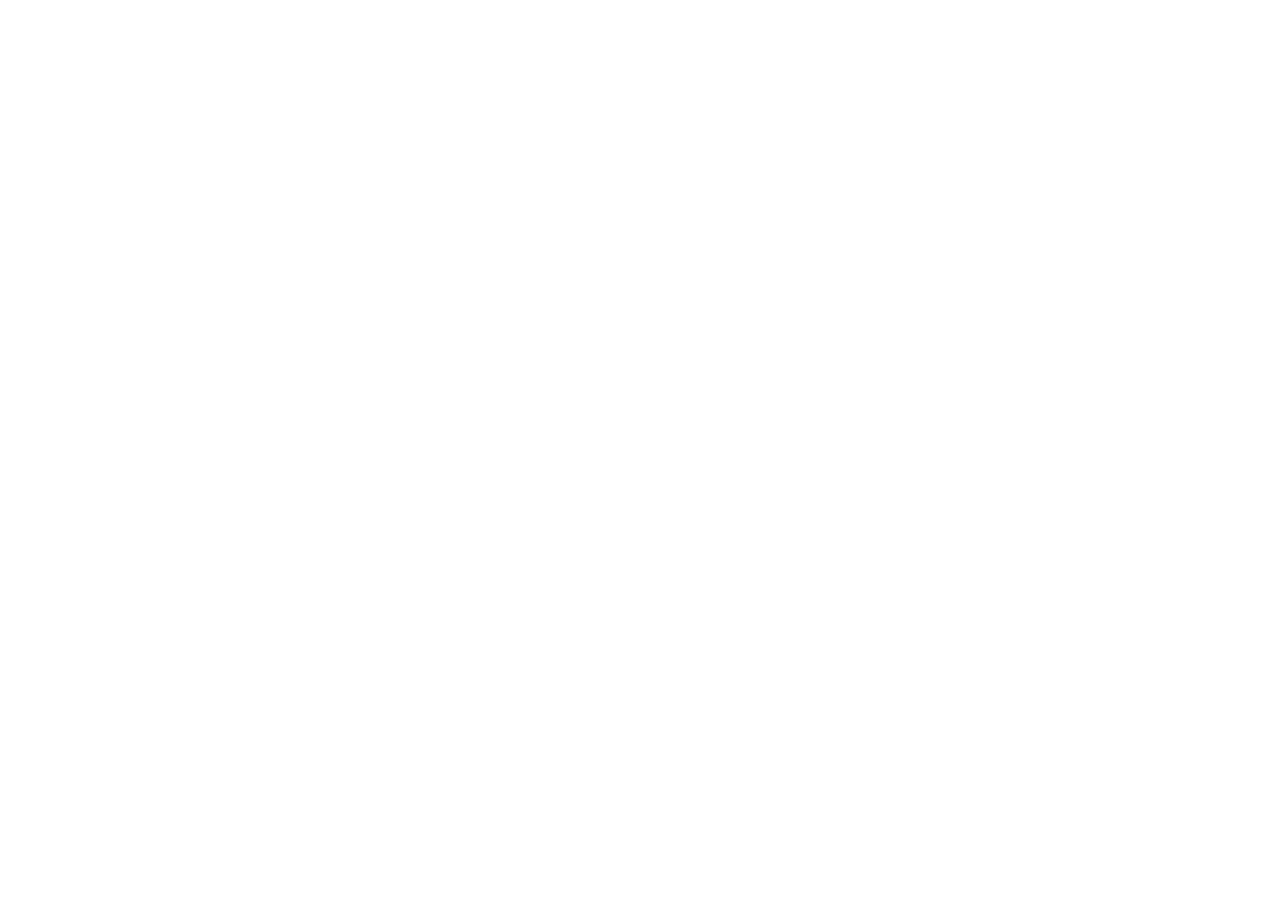
==== DZ_11/Dreammaker.html @ 0bc2dadc "add part dz_11 and full dz_12" ====
<!DOCTYPE html>
<html lang="en">
<head>
    <meta charset="UTF-8">
    <link rel="preconnect">
    <meta name="description" content="create landing page">
    <!-- описание содержимого -->
    <meta name="author" content="Arshinnikov Vladimir">
    <!-- имя автора -->
    <link rel="stylesheet" type="text/css" href="css/main.css"> 
    <!-- подключение css -->
    <title>Dreammaker</title>
</head>
<body>

</body>
</html>
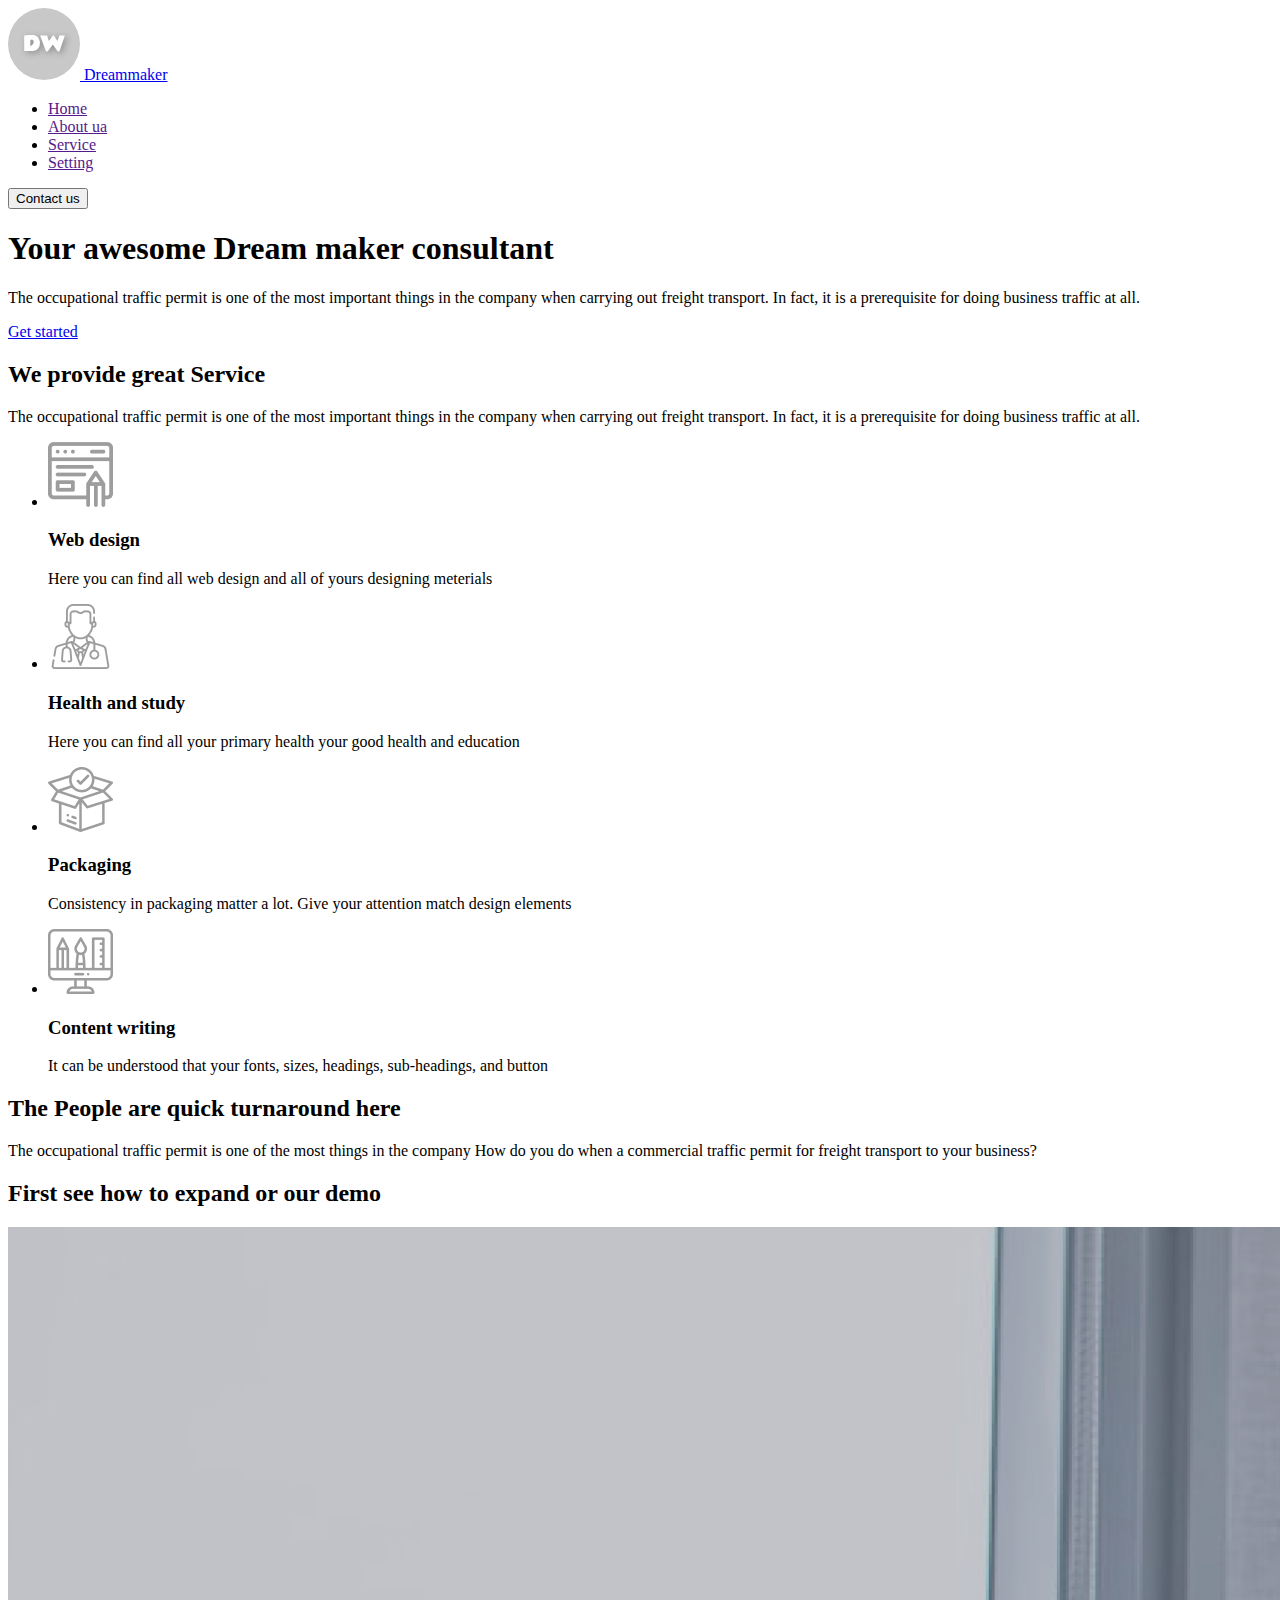
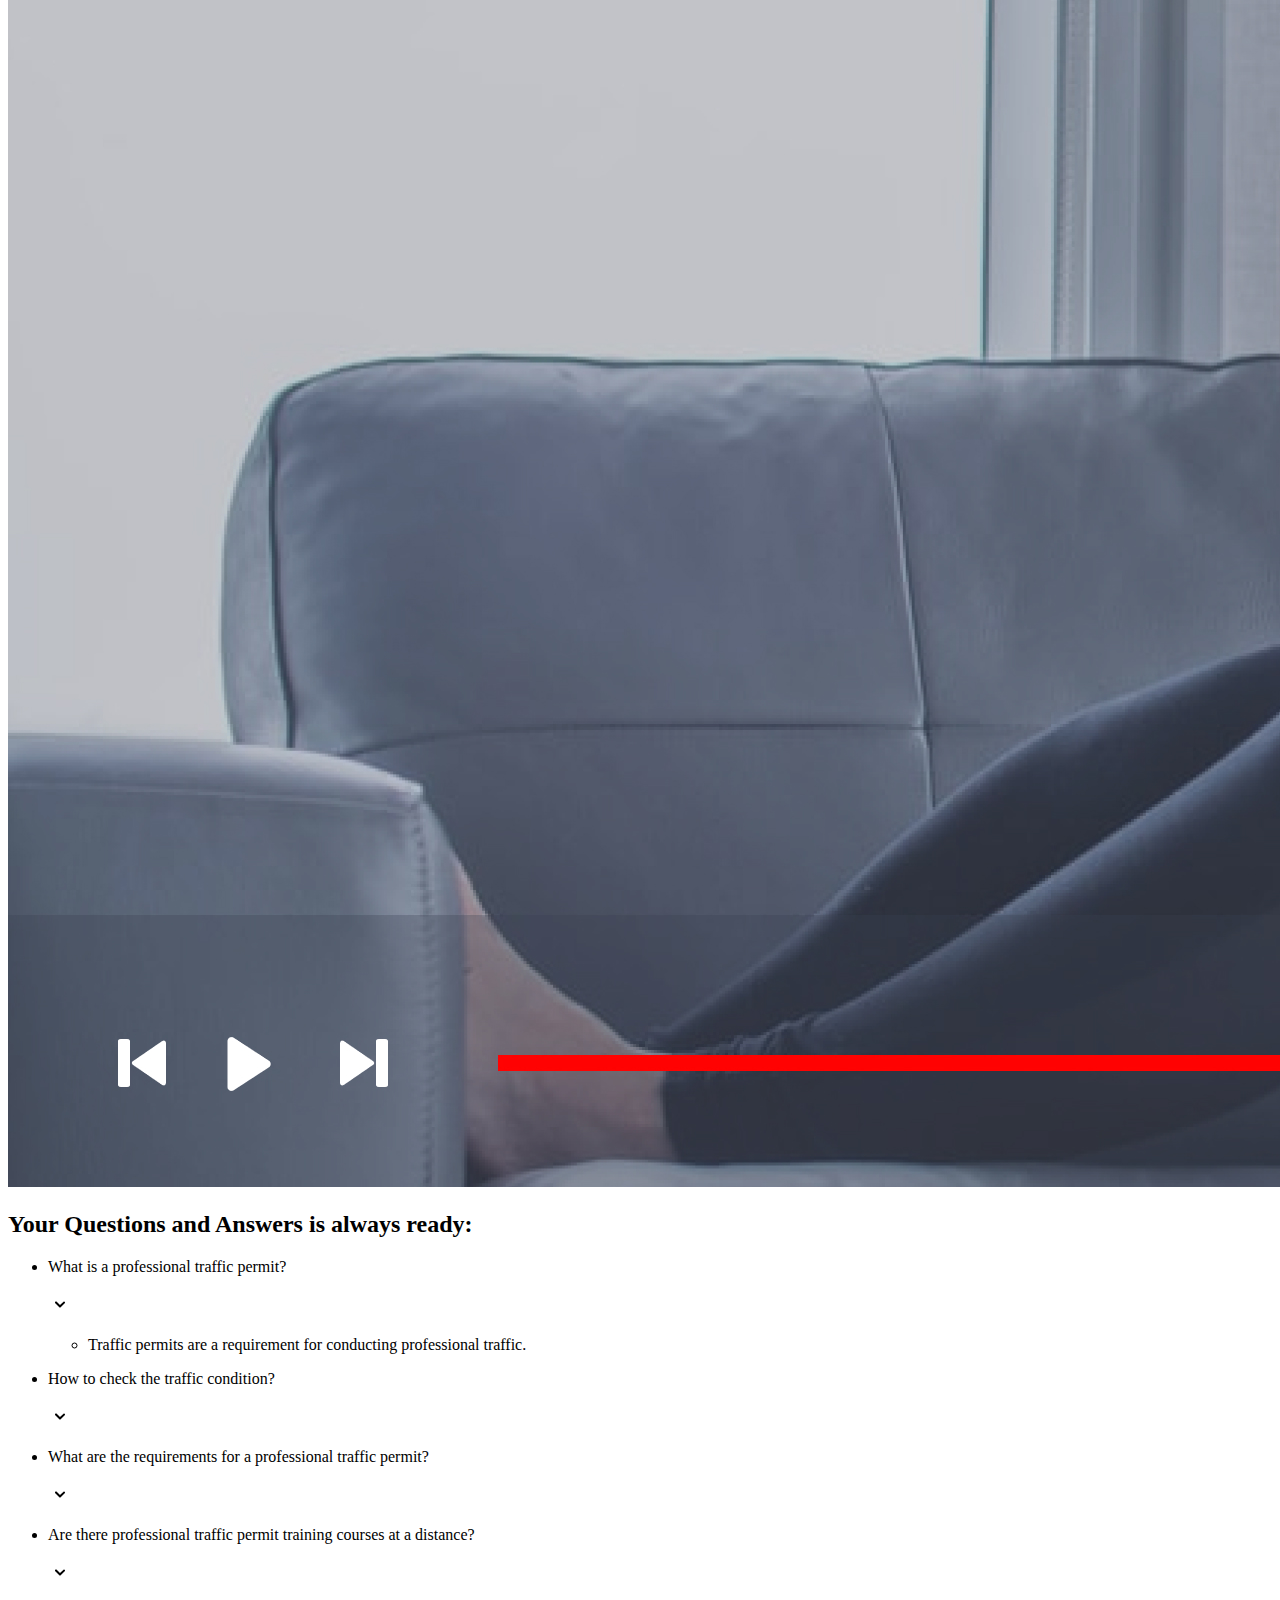
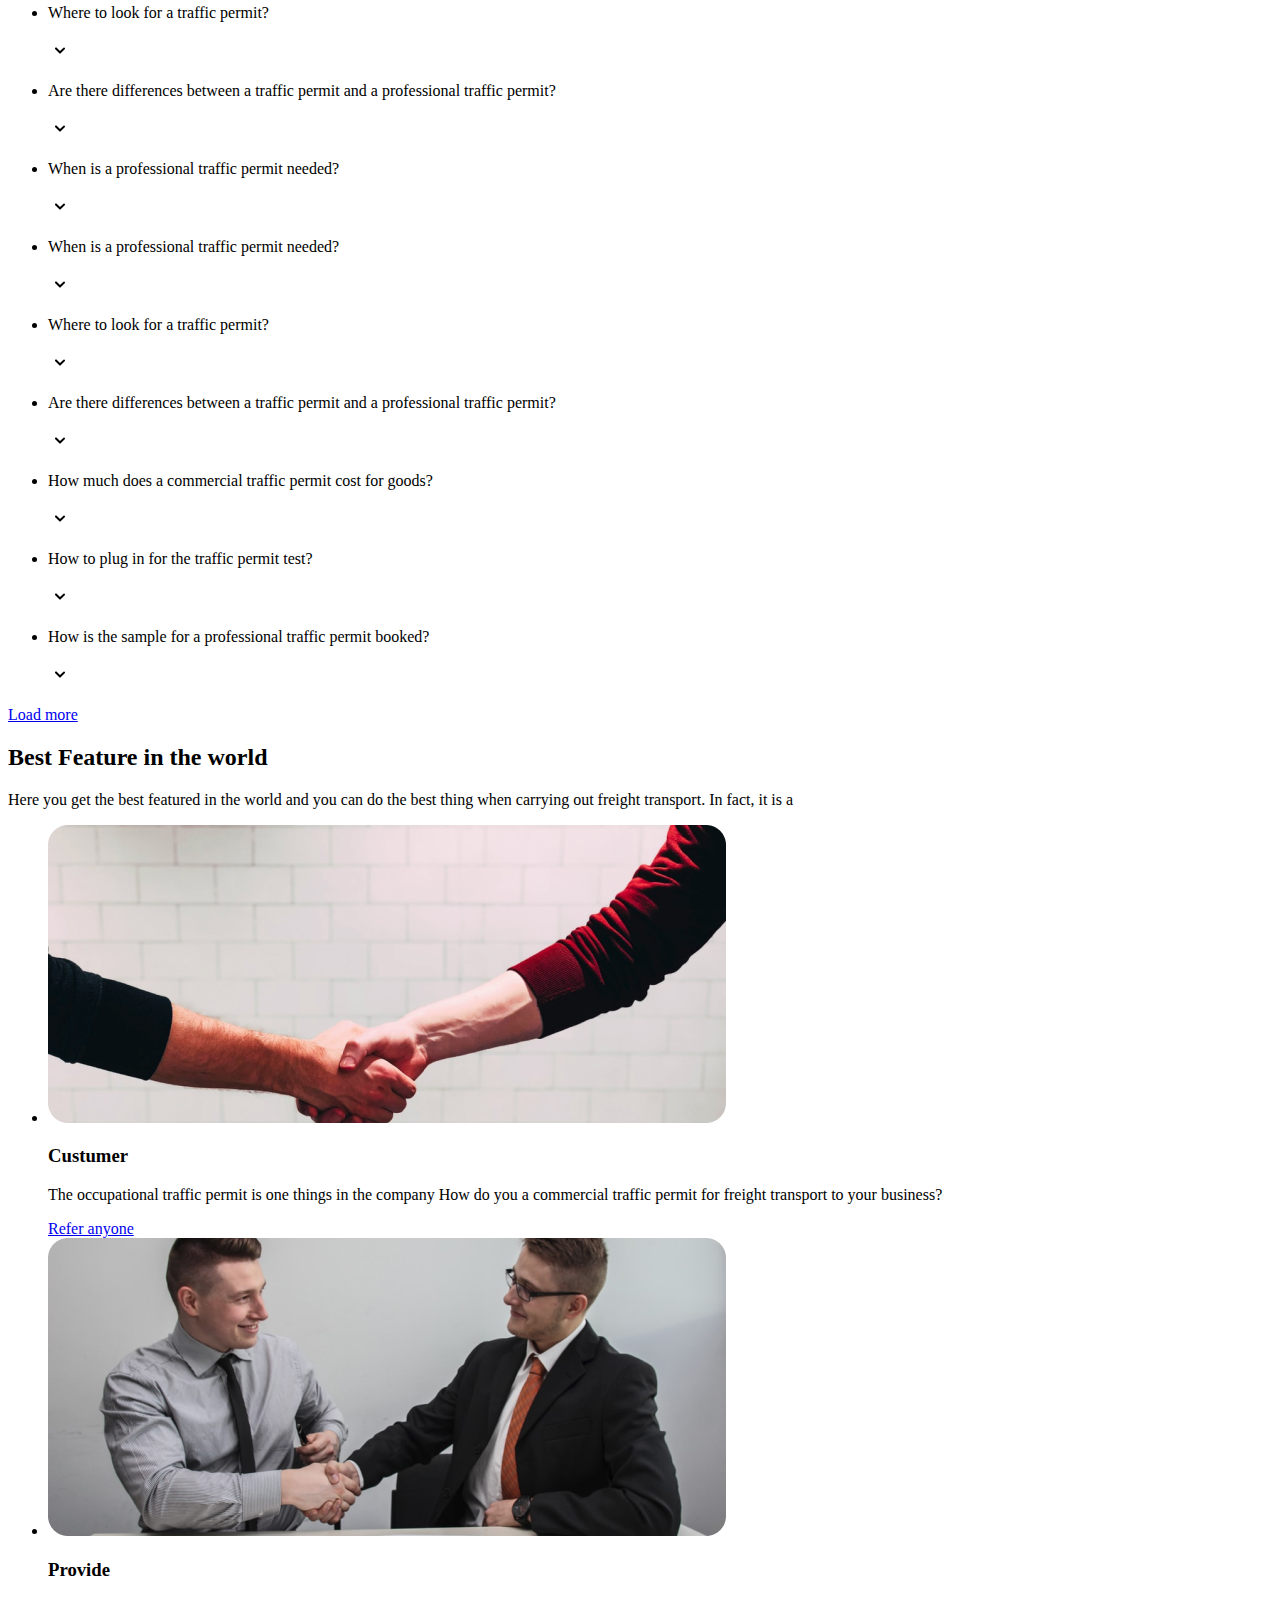
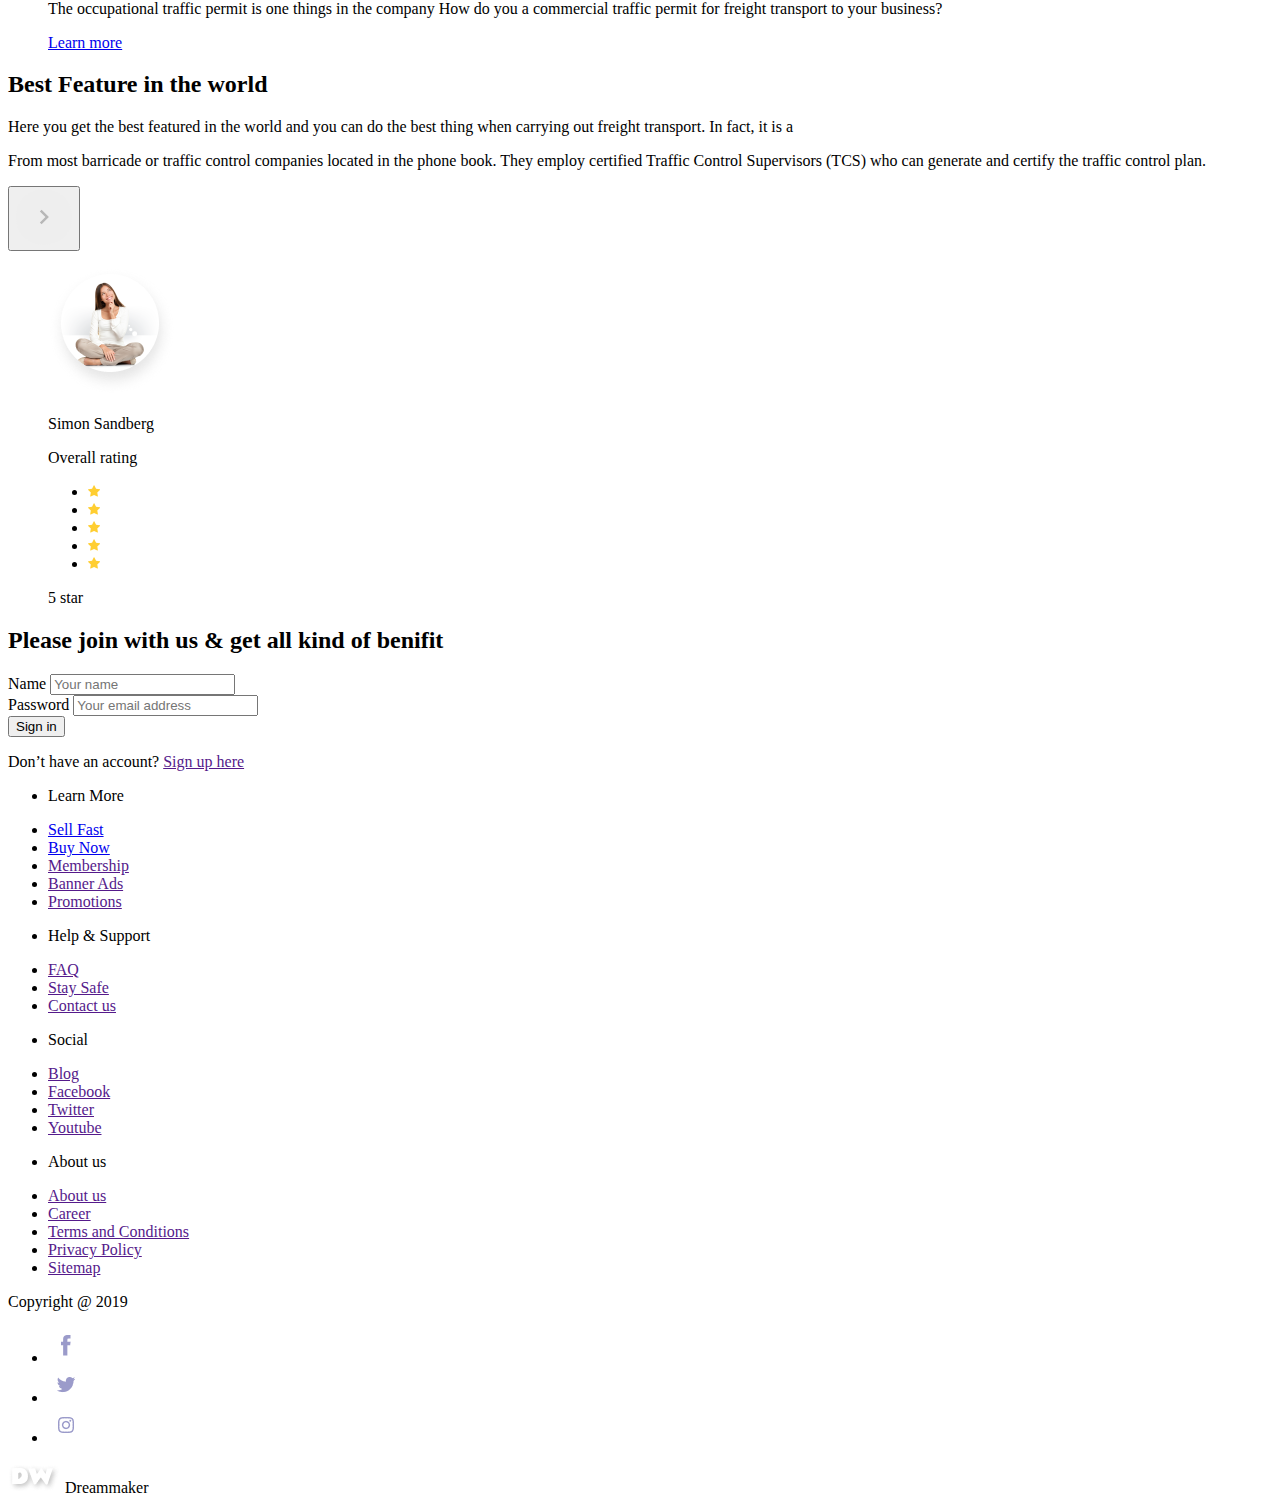
==== commit 8a96d696: "end task" ====
--- a/DZ_11/Dreammaker.html
+++ b/DZ_11/Dreammaker.html
@@ -1,17 +1,444 @@
 <!DOCTYPE html>
 <html lang="en">
-<head>
-    <meta charset="UTF-8">
-    <link rel="preconnect">
-    <meta name="description" content="create landing page">
-    <!-- описание содержимого -->
-    <meta name="author" content="Arshinnikov Vladimir">
-    <!-- имя автора -->
-    <link rel="stylesheet" type="text/css" href="css/main.css"> 
-    <!-- подключение css -->
-    <title>Dreammaker</title>
-</head>
-<body>
-
-</body>
+    <head>
+        <meta charset="UTF-8">    
+        <meta name="description" content="create landing page">
+        <!-- описание содержимого -->
+        <meta name="author" content="Arshinnikov Vladimir">
+        <!-- имя автора -->
+        <link rel="stylesheet" type="text/css" href="css/main.css"> 
+        <!-- подключение css -->
+        <title>Dreammaker</title>
+    </head>
+
+    <body>
+    <!-- start HERO -->
+    <div class="hero">
+
+        <!-- Start HEADER -->
+        <header class="container header">
+            <a href="#" class="logo">
+                <img src="img/Logo.svg" alt="logo" class="img-logo">
+                <span>Dreammaker</span>
+            </a>
+            <nav>
+                <ul class="header-nav-list">
+                    <li>
+                        <a href="" class="nav-link-header">Home</a>
+                    </li>
+                    <li>
+                        <a href="" class="nav-link-header">About ua</a>
+                    </li>
+                    <li>
+                        <a href="" class="nav-link-header">Service</a>
+                    </li>
+                    <li>
+                        <a href="" class="nav-link-header">Setting</a>
+                    </li>
+                </ul>
+            </nav>
+            <button class="button">Contact us</button>
+        </header>
+        <!-- End HEADER -->
+
+        <section class="container">
+            <div class="hero-consultant">
+                <h1 class="title-hero">
+                    Your awesome Dream maker consultant
+                </h1>
+                <p class="text-hero">The occupational traffic permit is one of the most important things in the company 
+                    when carrying out freight transport.  In fact, it is a prerequisite for 
+                    doing business traffic at all.</p>
+                <a href="#" class="button">Get started</a>
+            </div>
+            
+        </section>
+    </div>
+        <!-- End HERO -->
+
+        <!-- Start SERVICE -->
+    <section class="services container">
+        <div class="service-text">
+            <h2 class="title-h2 align-center">We provide great Service</h2>
+            <p class="text-2 align-center">The occupational traffic permit is 
+                one of the most important things in the 
+                company when carrying out freight transport. 
+                In fact, it is a prerequisite for doing business traffic at all.
+            </p>
+        </div>
+        <ul class="servic-list">
+            <li>
+                <div class="border-container">
+                    <img src="img/list_menu/content_writing.png" alt="content writing">
+                    <h3 class="title-h3 align-center">Web design</h3>
+                    <p class="text-3 align-center">Here you can find all web design 
+                        and all of yours designing meterials</p>
+                </div>    
+            </li>
+            <li>
+                <div class="border-container">
+                    <img src="img/list_menu/doctor.png" alt="doctor">
+                    <h3 class="title-h3 align-center">Health and study</h3>
+                    <p class="text-3 align-center">Here you can find all your primary 
+                        health your good health and education</p>
+                </div>
+            </li>
+            <li>
+                <div class="border-container">
+                    <img src="img/list_menu/box.png" alt="box">
+                    <h3 class="title-h3 align-center">Packaging</h3>
+                    <p class="text-3 align-center">Consistency in packaging
+                        matter a lot. Give your attention
+                        match design elements</p>
+                </div>
+            </li>
+            <li>
+                <div class="border-container">
+                    <img src="img/list_menu/web-design.png" alt="web design">
+                    <h3 class="title-h3 align-center">Content writing</h3>
+                    <p class="text-3 align-center">It can be understood that your fonts, sizes, 
+                    headings, sub-headings, and button</p>
+                </div>
+            </li>
+        </ul>    
+    </section>
+        <!-- End SERVICE -->
+
+
+        <!-- Start Support -->
+    <section class="support container">
+        <div class="support-text">
+            <h2 class="title-h2">The People are quick turnaround here</h2>
+            <p class="text-2">The occupational traffic permit is one of the most 
+                things in the company How do you do when  
+                a commercial traffic permit for freight 
+                transport to your business?</p>
+        </div>
+        <div class="support-image"> 
+        </div>
+    </section>
+        <!-- End Support -->
+
+        <!-- Start DEMO -->
+    <section class="demo container-demo">
+        <h2 class="title-pt-serif">First see how to expand or our demo </h2>
+        <div class="demo-video">
+            <img src="img/youtube/demo-video.jpg" alt="demo video">
+        </div>
+    </section>
+        <!-- End DEMO -->
+
+
+        <!-- Start QUESTION -->
+    <section class="question">
+        <div class="question-container">        
+            <div class="question-list">
+                <div class="list-left">
+                    <h2 class="title-pt-serif">Your Questions and Answers is always ready:</h2>
+                    <ul class="question-list-left">                                
+                        <li class="list-section-left list-section-left-1">
+                            <p>What is a professional traffic permit?</p>
+                            <img src="img/qwestions_and_ansver/vector.svg" alt="vector">
+                            <ul class="hover-list">
+                                <li class="under-list-section">
+                                    <p>
+                                        Traffic permits are a requirement 
+                                        for conducting professional traffic.
+                                    </p>
+                                </li>
+                            </ul>
+                        </li>                                               
+                        <li class="list-section-left">
+                            <p>
+                                How to check the traffic condition?
+                            </p>
+                            <img src="img/qwestions_and_ansver/vector.svg" alt="vector">
+                        </li>
+                        <li class="list-section-left">
+                            <p>
+                                What are the requirements 
+                                for a professional traffic permit?
+                            </p>
+                            <img src="img/qwestions_and_ansver/vector.svg" alt="vector">
+                        </li>
+                        <li class="list-section-left">
+                            <p>
+                                Are there professional 
+                                traffic permit training courses at a distance?
+                            </p>
+                            <img src="img/qwestions_and_ansver/vector.svg" alt="vector">
+                        </li>
+                        <li class="list-section-left">
+                            <p>
+                                Where to look for a traffic permit? 
+                            </p>
+                            <img src="img/qwestions_and_ansver/vector.svg" alt="vector">
+                        </li>
+                        <li class="list-section-left">
+                            <p>
+                                Are there differences between a traffic 
+                                permit and a professional traffic permit?
+                            </p>
+                            <img src="img/qwestions_and_ansver/vector.svg" alt="vector">
+                        </li>
+                        <li class="list-section-left">
+                            <p>
+                                When is a professional traffic permit needed? 
+                            </p>
+                            <img src="img/qwestions_and_ansver/vector.svg" alt="vector">
+                             </li>               
+                    </ul>
+                </div>   
+                
+                <div class="list-right">                
+                <ul class="question-list-right">
+                    <li class="list-section-right">
+                        <p>
+                            When is a professional traffic permit needed?
+                        </p>
+                        <img src="img/qwestions_and_ansver/vector.svg" alt="vector">
+                    </li>
+                    <li class="list-section-right">
+                        <p>
+                            Where to look for a traffic permit?
+                        </p>
+                        <img src="img/qwestions_and_ansver/vector.svg" alt="vector">
+                    </li>
+                    <li class="list-section-right">
+                        <p>
+                            Are there differences between a 
+                            traffic permit and a professional traffic permit?
+                        </p>
+                        <img src="img/qwestions_and_ansver/vector.svg" alt="vector">
+                    </li>
+                    <li class="list-section-right">
+                        <p>
+                            How much does a commercial 
+                            traffic permit cost for goods?
+                        </p>
+                        <img src="img/qwestions_and_ansver/vector.svg" alt="vector">
+                    </li>
+                    <li class="list-section-right">
+                        <p>
+                            How to plug in for the traffic permit test?
+                        </p>
+                        <img src="img/qwestions_and_ansver/vector.svg" alt="vector">
+                    </li>
+                    <li class="list-section-right">
+                        <p>
+                            How is the sample for a professional traffic permit booked?
+                        </p>
+                        <img src="img/qwestions_and_ansver/vector.svg" alt="vector">
+                    </li>
+                </ul>
+                </div>
+                
+            </div>            
+        </div>
+        <div class="long-buttom">
+            <a href="#" class="button long-buttom-size button-uppercase">Load more</a>
+        </div>
+    </section>
+            <!-- End QUESTION -->
+
+            <!-- Start BEST FEATURE -->
+        <section class="feature">
+            <div class="container">
+                <div class="title-container-feature">
+                    <h2 class="title-h2 align-center">Best Feature in the world</h2>
+                    <p class="text-2 align-center">Here you get the best featured 
+                        in the world and you can do the best thing
+                        when carrying out freight transport. In fact, it is a
+                    </p>
+                </div>
+                <ul class="tipe-list-future">
+                    <li class="element-future-list">
+                        <div class="future-container">
+                            <img src="img/best_feature/handshake.jpg" alt="handshake">
+                            <h3 class="tile-3 align-center">Custumer</h3>
+                            <p class="text-2 align-center">The occupational traffic permit is one 
+                                things in the company How do you
+                                a commercial traffic permit for freight 
+                                transport to your business?</p>
+                                <div class="center-button">
+                                    <a href="#" class="button fiol-button">Refer anyone</a>
+                                </div>
+                                
+                        </div>
+                    </li>
+                    <li class="element-future-list">
+                        <div class="future-container">
+                            <img src="img/best_feature/two-biznesmen.jpg" alt="two biznesmen">
+                            <h3 class="tile-3 align-center">Provide</h3>
+                            <p class="text-2 align-center">The occupational traffic permit is one 
+                                things in the company How do you
+                                a commercial traffic permit for freight 
+                                transport to your business?</p>
+                                <div class="center-button">
+                                    <a href="#" class="button red-button">Learn more</a>
+                                </div>
+                        </div>
+                    </li>
+                </ul>
+                <div class="title-container-feature title-container-feature-left">
+                    <h2 class="title-h2 align-center">Best Feature in the world </h3>
+                    <p class="text-2 align-center">Here you get the best featured in the world and you can do the best thing
+                        when carrying out freight transport. In fact, it is a</p>
+                        <div class="slider-list">
+                            <p class="text-slider">From most barricade or 
+                                traffic control companies located in the 
+                                phone book. They employ certified 
+                                Traffic Control Supervisors (TCS) 
+                                who can generate and certify the 
+                                traffic control plan.</p>
+                            <button class="slider-button"><img src="img/best_feature/cicle-vector.svg" alt="next comment"></button>
+                            <figure class="figure-slider">
+                                <img src="img/best_feature/girl-cicle-2.png" alt="girl">
+                                <figcaption>
+                                    <p class="figcaption-name">Simon Sandberg</p>
+                                    <p class="figcaption-raitung">Overall rating</p>
+                                    <div class="rating-star">
+                                        <ul class="rating-star-list">
+                                            <li><img src="img/best_feature/star.svg" alt="star"></li>
+                                            <li><img src="img/best_feature/star.svg" alt="star"></li>
+                                            <li><img src="img/best_feature/star.svg" alt="star"></li>
+                                            <li><img src="img/best_feature/star.svg" alt="star"></li>
+                                            <li><img src="img/best_feature/star.svg" alt="star"></li>
+                                        </ul>
+                                        <span>5 star</span>
+                                    </div>
+                                </figcaption>
+                            </figure>                        
+                        </div>
+                </div>    
+            </div>
+
+    </section>
+        <!-- End BEST FEATURE -->
+
+        <!-- Start JOIN US -->
+    <section class="join-us">
+        <div class="container">
+            <div class="container-join-us">
+                <h2 class="title-pt-serif">Please join with us & get
+                    all kind of benifit</h2>
+            </div>
+            <form class="login-form">
+                <div class="input-name">
+                    <label for="name">Name</label>
+                    <input type="text" name="name" id="name" placeholder="Your name">
+                </div>
+                <div class="input-password">
+                    <label for="password">Password</label>
+                    <input type="password" name="password" id="password" placeholder="Your email address">
+                </div>
+                
+                <button class="button-login button-uppercase">Sign in</button>
+                <p>Don’t have an account?  <a href="">Sign up here</a>
+                </p>
+            </form>
+        </div>
+    </section>
+        <!-- End JOIN US -->
+
+        <!-- Start FOOTER -->
+    <section class="footer">
+        <div class="container">
+            <nav class="footer-nav">
+                <ul class="footer-type-list">
+                    <li class="nav-type-list">
+                        <p class="footer-title-list">Learn More</p>
+                    </li>
+                    <li class="nav-type-list">
+                        <a href="#">Sell Fast</a>
+                    </li>
+                    <li class="nav-type-list">
+                        <a href="#">Buy Now</a>
+                    </li>
+                    <li class="nav-type-list">
+                        <a href="">Membership</a>
+                    </li>
+                    <li class="nav-type-list">
+                        <a href="">Banner Ads</a>
+                    </li>
+                    <li class="nav-type-list">
+                        <a href="">Promotions</a>
+                    </li>
+                </ul>
+                <ul class="footer-type-list">
+                    <li>
+                        <p class="footer-title-list">Help & Support</p>
+                    </li>
+                    <li class="nav-type-list">
+                        <a href="">FAQ</a>
+                    </li>
+                    <li class="nav-type-list">
+                        <a href="">Stay Safe</a>
+                    </li>
+                    <li class="nav-type-list">
+                        <a href="">Contact us</a>
+                    </li>
+                </ul>
+                <ul class="footer-type-list">
+                    <li class="nav-type-list">
+                        <p class="footer-title-list">Social</p>
+                    </li>
+                    <li class="nav-type-list">
+                        <a href="">Blog</a>
+                    </li>
+                    <li class="nav-type-list">
+                        <a href="">Facebook</a>
+                    </li>
+                    <li class="nav-type-list">
+                        <a href="">Twitter</a>
+                    </li>
+                    <li class="nav-type-list">
+                        <a href="">Youtube</a>
+                    </li>
+                </ul>
+                <ul class="footer-type-list">
+                    <li class="nav-type-list">
+                        <p class="footer-title-list">About us</p>
+                    </li>
+                    <li class="nav-type-list">
+                        <a href="">About us</a>
+                    </li>
+                    <li class="nav-type-list">
+                        <a href="">Career</a>
+                    </li>
+                    <li class="nav-type-list">
+                        <a href="">Terms and Conditions</a>
+                    </li>
+                    <li class="nav-type-list">
+                        <a href="">Privacy Policy</a>
+                    </li>
+                    <li class="nav-type-list">
+                        <a href="">Sitemap</a>
+                    </li>
+                </ul>
+            </nav>
+
+            <div class="licen-social-logo">
+                <p class="licens">Copyright @ 2019</p>
+                <ul class="social-type-list">
+                    <li class="social-list">
+                        <img src="img/footer/facebook.png" alt="facebook">
+                    </li>
+                    <li class="social-list">
+                        <img src="img/footer/twitter.png" alt="twitter">
+                    </li>
+                    <li class="social-list">
+                        <img src="img/footer/instagram.png" alt="instagram">
+                    </li>
+                </ul>
+                <div class="logo-footer">
+                    <img src="img/footer/logo-footer.png" alt="logo">
+                    <span>Dreammaker</span>
+                </div>
+            </div>
+        </div>    
+    </section>
+        <!-- End FOOTER -->
+
+    </body>
 </html>